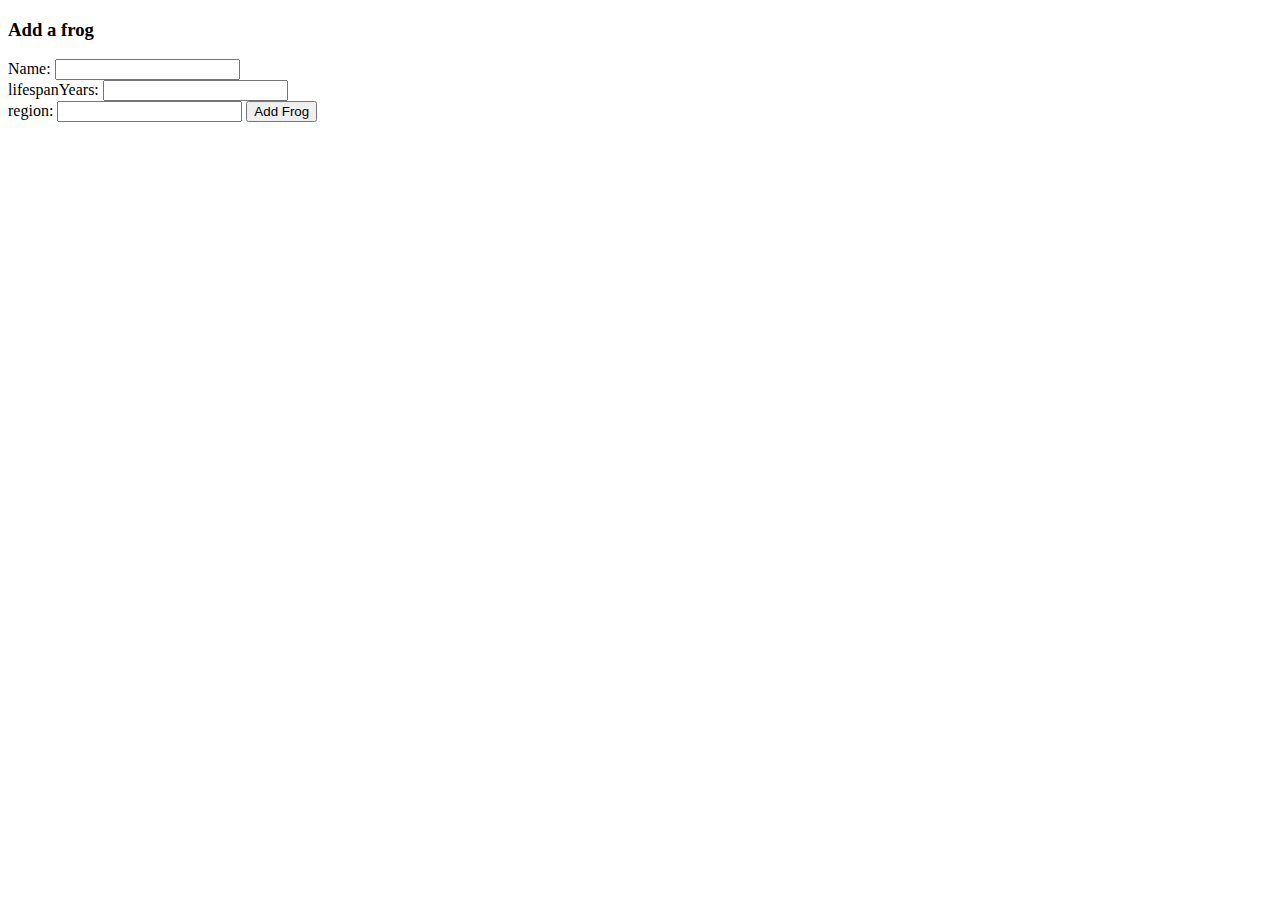
==== WebContent/newFrog.html @ 5a414d1e "load files" ====
<!DOCTYPE html>
<html>
<head>
<meta http-equiv="Content-Type" content="text/html; charset=UTF-8">
<title>add a new frog</title>
</head>
<body>
	<h3>Add a frog</h3>
	<form action="NewFrog.do" method="POST">
		
		Name:
		<input type="text" name="name" value=" "/><br/>
		lifespanYears: 
		<input type="text" name="lifespanYears" value=" "/><br/>
		region:
		<input type="text" name="region" value=" "/>
		<input type="submit" value="Add Frog" />
	</form>
</body>
</html>
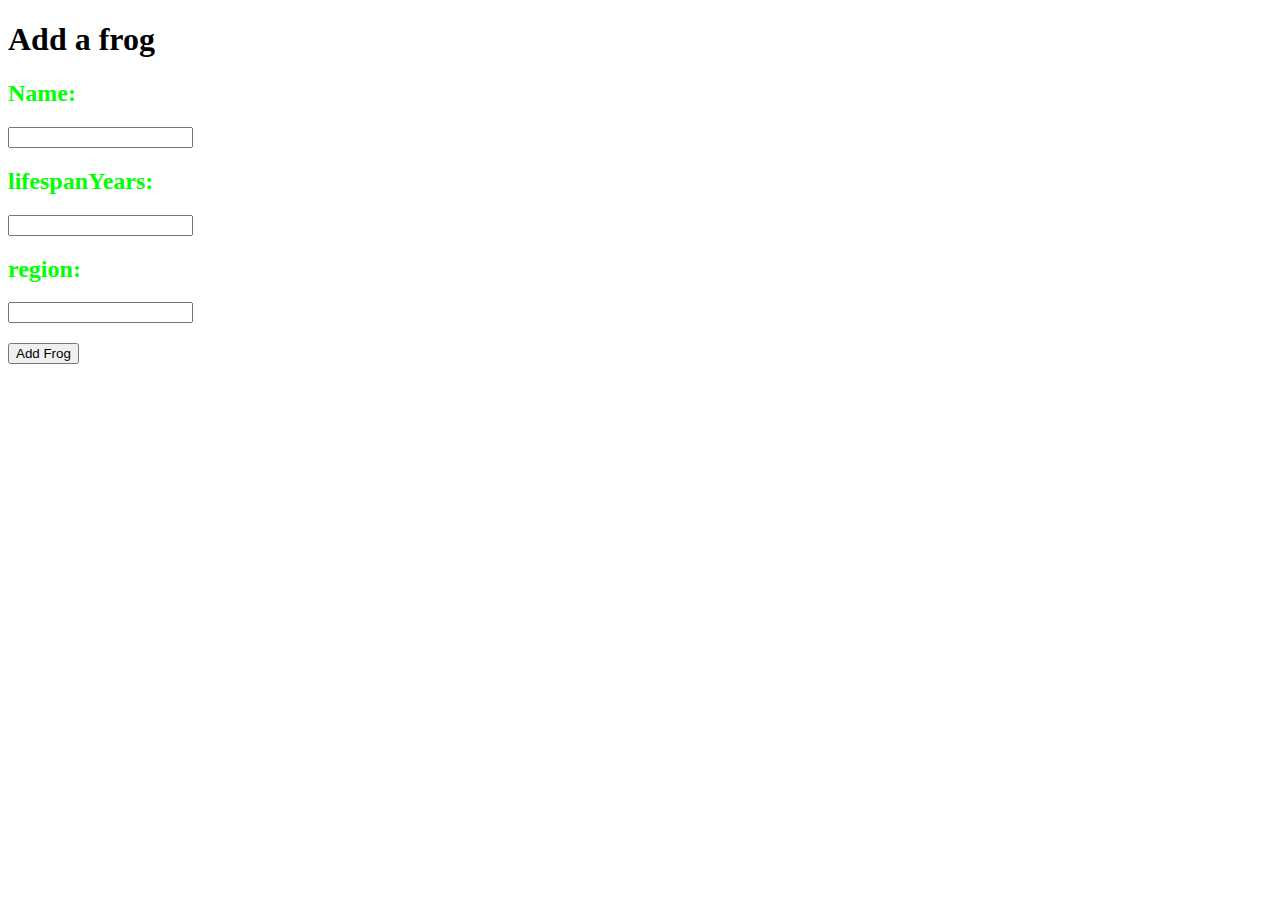
==== commit e09479ca: "loaded mvc database crud" ====
--- a/WebContent/newFrog.html
+++ b/WebContent/newFrog.html
@@ -2,19 +2,19 @@
 <html>
 <head>
 <meta http-equiv="Content-Type" content="text/html; charset=UTF-8">
+<link rel="stylesheet" href="newfrog.css"/>
 <title>add a new frog</title>
 </head>
 <body>
-	<h3>Add a frog</h3>
+	<h1>Add a frog</h1>
 	<form action="NewFrog.do" method="POST">
-		
-		Name:
-		<input type="text" name="name" value=" "/><br/>
-		lifespanYears: 
-		<input type="text" name="lifespanYears" value=" "/><br/>
-		region:
-		<input type="text" name="region" value=" "/>
-		<input type="submit" value="Add Frog" />
+		<h2>Name:</h2>
+		<input type="text" name="name" value=""/><br/>
+		<h2>lifespanYears:</h2>
+		<input type="text" name="lifespanYears" value=""/><br/>
+		<h2>region:</h2>
+		<input type="text" name="region" value=""/><br/>
+		<h2></h2><input type="submit" value="Add Frog" /></h2>
 	</form>
 </body>
 </html>--- a/WebContent/newfrog.css
+++ b/WebContent/newfrog.css
@@ -0,0 +1,16 @@
+@Charset "UTF-8";
+
+
+
+body {
+    background-image: url("https://electricpuppet.files.wordpress.com/2015/05/01glassfrog-adapt-1190-2.jpg");
+    background-repeat: no-repeat;
+    background-attachment: fixed; 
+    background-position: center;
+    background-size: cover;
+}
+
+h2 {
+color: #00ff00;
+}
+
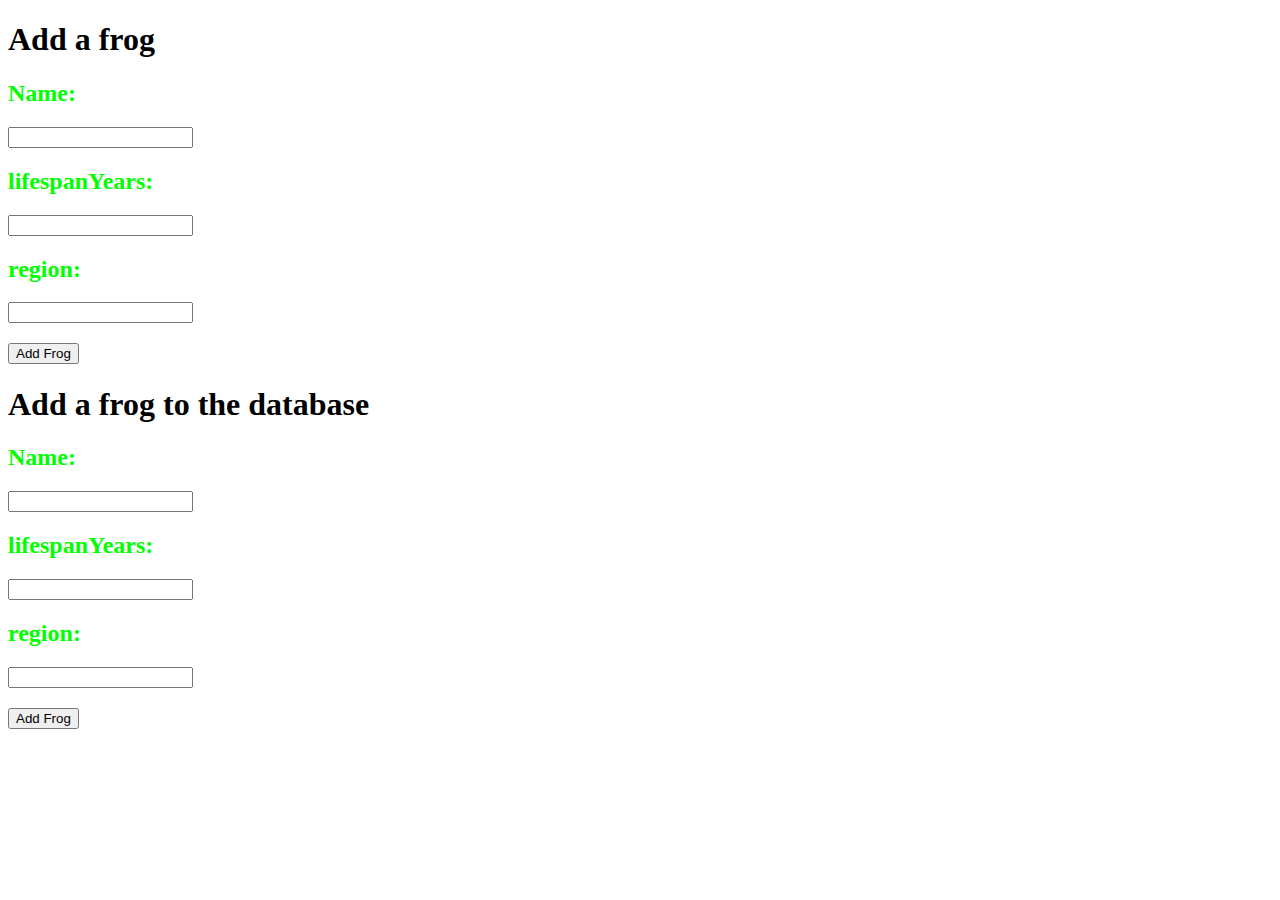
==== commit 97d019ba: "added add frog" ====
--- a/WebContent/newFrog.html
+++ b/WebContent/newFrog.html
@@ -16,5 +16,16 @@
 		<input type="text" name="region" value=""/><br/>
 		<h2></h2><input type="submit" value="Add Frog" /></h2>
 	</form>
+	
+	<h1>Add a frog to the database</h1>
+	<form action="addFrogToDb.do" method="POST">
+		<h2>Name:</h2>
+		<input type="text" name="name" value=""/><br/>
+		<h2>lifespanYears:</h2>
+		<input type="text" name="lifespanYears" value=""/><br/>
+		<h2>region:</h2>
+		<input type="text" name="region" value=""/><br/>
+		<h2></h2><input type="submit" value="Add Frog" /></h2>
+	</form>
 </body>
 </html>